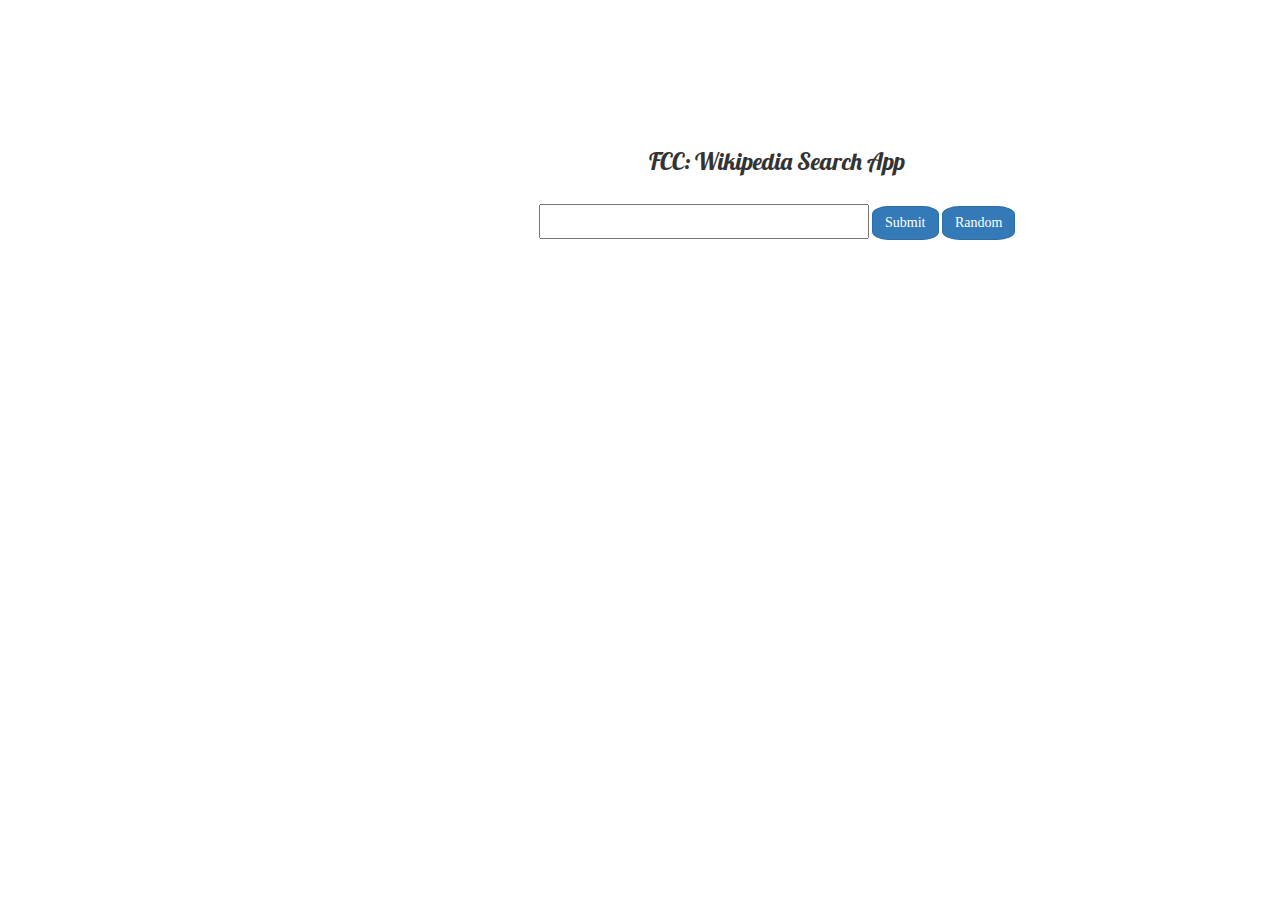
==== Wikipedia-Viewer-App/index.html @ abcf4b9d "Wikipedia viewer app" ====
<!DOCTYPE html>
<html lang="en">
<head>
    <meta charset="utf-8" />
    <meta name="viewport" content="width=device-width, initial-scale=1">
    <title>FCC project - Wikipedia Viewer App</title>
    <script src="https://code.jquery.com/jquery-3.2.1.min.js"
            integrity="sha256-hwg4gsxgFZhOsEEamdOYGBf13FyQuiTwlAQgxVSNgt4="
            crossorigin="anonymous"></script>
    
    
    <script src="https://maxcdn.bootstrapcdn.com/bootstrap/3.3.7/js/bootstrap.min.js"></script>

    <link rel="stylesheet" href="https://maxcdn.bootstrapcdn.com/bootstrap/3.3.7/css/bootstrap.min.css">
    <link href="style.css" type="text/css" rel="stylesheet" />
    <link rel="stylesheet" type="text/css" href="//fonts.googleapis.com/css?family=Lobster" />
    <script src="main.js" ></script>
</head>

<body>
    <div class="container">
        <h1 class="text-center"> FCC: Wikipedia Search App</h1>
        </br>
        <input type="text" class="newSize" id="searchTerm" name="search" />
        <button id="search" class="btn btn-primary" >Submit</button>
            <a href="https://en.wikipedia.org/wiki/Special:Random" 
               class="btn btn-primary" target="_blank">Random </a>
        <div id="output"></div>
    </div>
</body>
</html>
---- Wikipedia-Viewer-App/style.css ----
body {
  margin-top: 15px;
}
div{
  border-radius: 25px;
}
.container {
  margin-top: 10%;
  margin-right: 15%;
  margin-left: 15%;
  margin-bottom: 10%;
  text-align: center;
  font-family: 'times';
}
h1, h2, p{
	font-family: Lobster;
	font-size: 24px;
	font-style: normal;
}
p {
  font-family: times;
}

.well {
  margin-right: 5%;
  margin-left: 5%;
}

#output {
  margin-top: 5%;
  border-radius: 25px;
  font-family: Lobster;
	font-size: 18px;
	font-style: normal;
  text-align: left;
}

.btn {
  border-radius: 25%
}
.newSize {
  width: 330px; 
  height: 35px
}
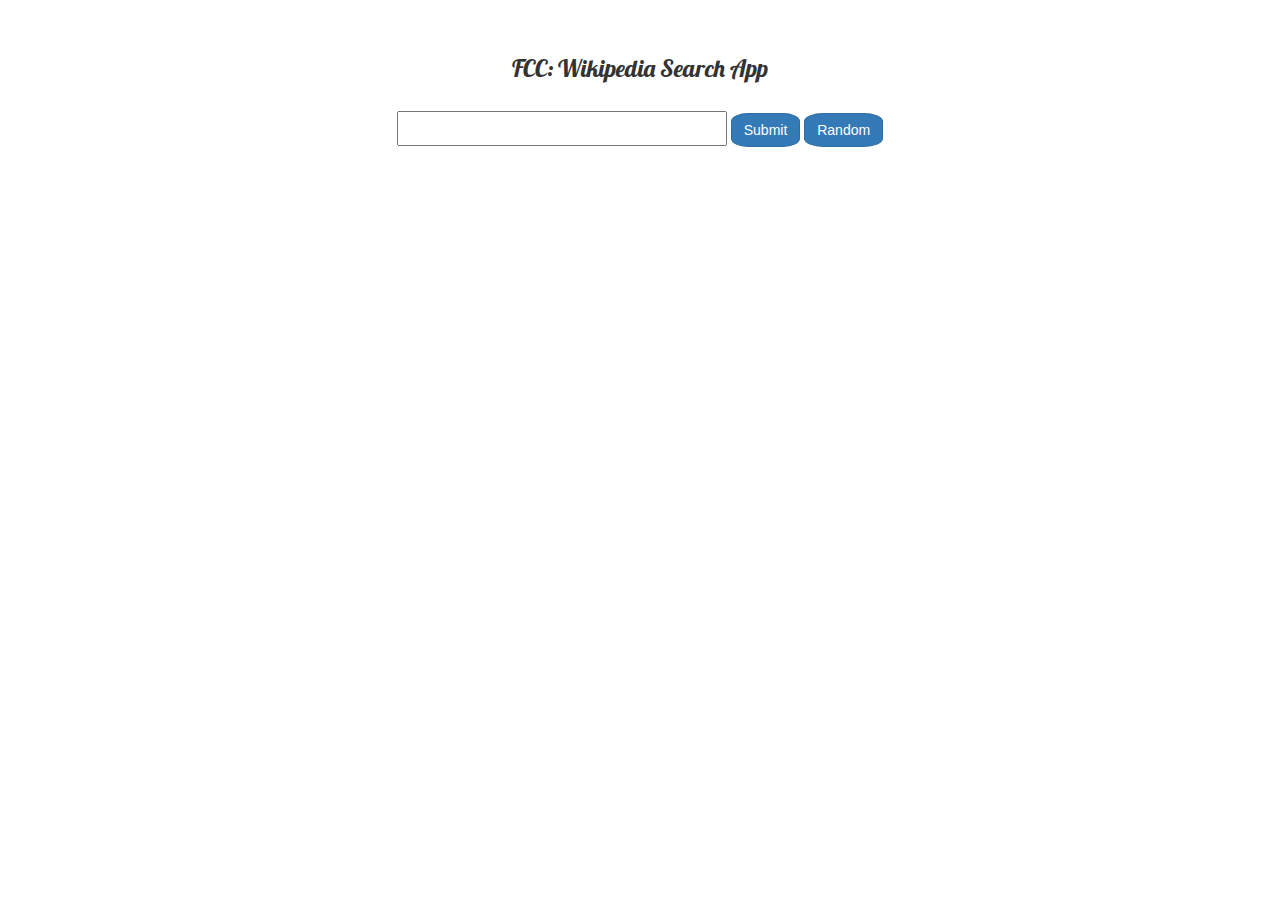
==== commit b7aec431: "made minor style changes" ====
--- a/Wikipedia-Viewer-App/index.html
+++ b/Wikipedia-Viewer-App/index.html
@@ -7,10 +7,7 @@
     <script src="https://code.jquery.com/jquery-3.2.1.min.js"
             integrity="sha256-hwg4gsxgFZhOsEEamdOYGBf13FyQuiTwlAQgxVSNgt4="
             crossorigin="anonymous"></script>
-    
-    
     <script src="https://maxcdn.bootstrapcdn.com/bootstrap/3.3.7/js/bootstrap.min.js"></script>
-
     <link rel="stylesheet" href="https://maxcdn.bootstrapcdn.com/bootstrap/3.3.7/css/bootstrap.min.css">
     <link href="style.css" type="text/css" rel="stylesheet" />
     <link rel="stylesheet" type="text/css" href="//fonts.googleapis.com/css?family=Lobster" />
@@ -19,13 +16,15 @@
 
 <body>
     <div class="container">
-        <h1 class="text-center"> FCC: Wikipedia Search App</h1>
-        </br>
-        <input type="text" class="newSize" id="searchTerm" name="search" />
-        <button id="search" class="btn btn-primary" >Submit</button>
-            <a href="https://en.wikipedia.org/wiki/Special:Random" 
-               class="btn btn-primary" target="_blank">Random </a>
-        <div id="output"></div>
+        <div class="jumbotran text-center">
+            <h1> FCC: Wikipedia Search App</h1>
+            </br>
+            <input type="text" class="newSize" id="searchTerm" name="search" />
+            <button id="search" class="btn btn-primary" >Submit</button>
+                <a href="https://en.wikipedia.org/wiki/Special:Random" 
+                    class="btn btn-primary" target="_blank">Random </a>
+            <div id="output"></div>
+        </div>
     </div>
 </body>
 </html>--- a/Wikipedia-Viewer-App/style.css
+++ b/Wikipedia-Viewer-App/style.css
@@ -5,12 +5,13 @@
   border-radius: 25px;
 }
 .container {
-  margin-top: 10%;
-  margin-right: 15%;
-  margin-left: 15%;
-  margin-bottom: 10%;
-  text-align: center;
-  font-family: 'times';
+    margin: 0, auto;
+}
+.jumbotran {
+    margin-top: 10px;
+    margin-left: auto;
+    margin-right: auto;
+    padding: 10px;
 }
 h1, h2, p{
 	font-family: Lobster;
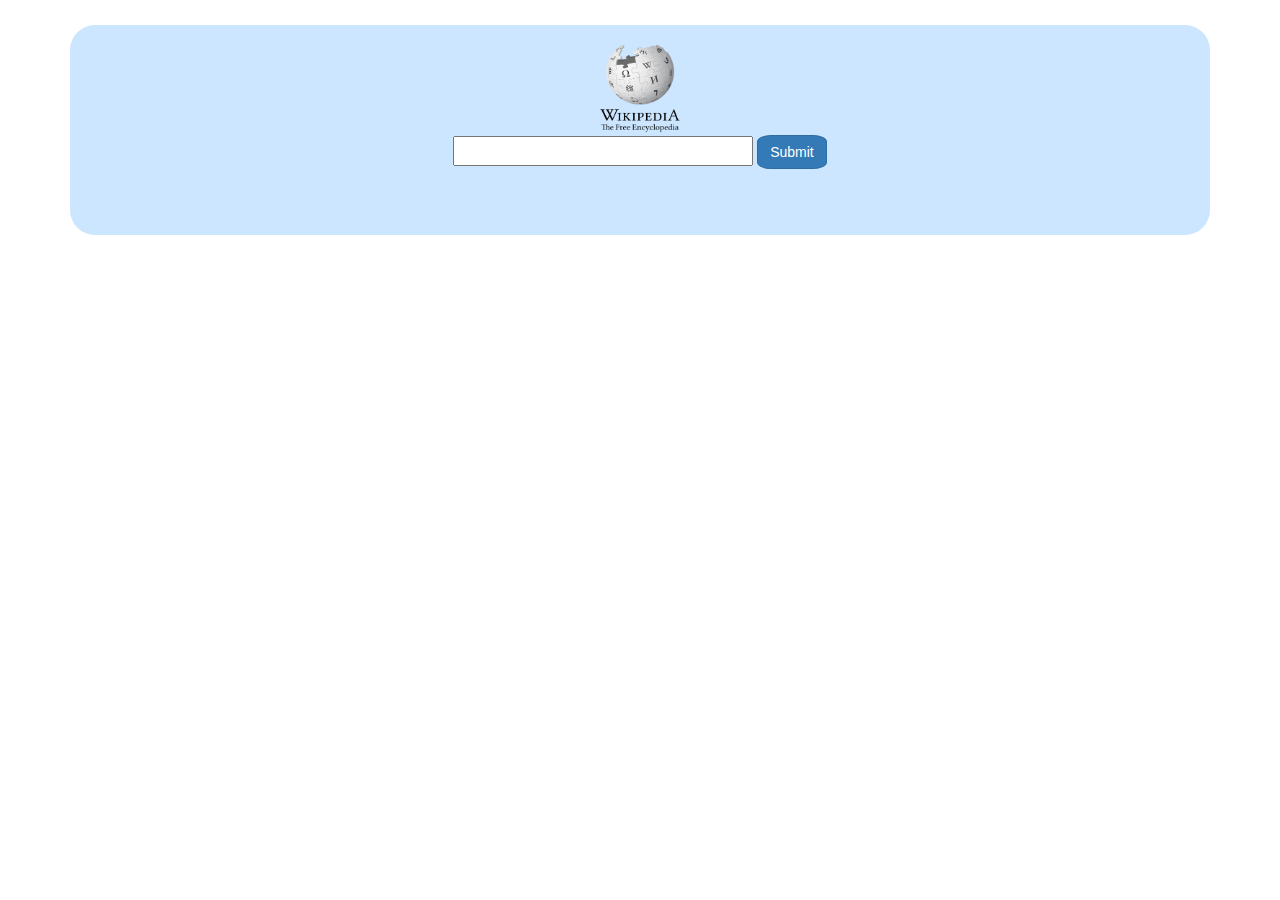
==== commit 8514ee01: "added image for teh wikipedia viewer search app and changed some of the display formating" ====
--- a/Wikipedia-Viewer-App/index.html
+++ b/Wikipedia-Viewer-App/index.html
@@ -17,12 +17,12 @@
 <body>
     <div class="container">
         <div class="jumbotran text-center">
-            <h1> FCC: Wikipedia Search App</h1>
-            </br>
+            <a href="https://en.wikipedia.org/wiki/Special:Random"  target="_blank">
+                <img src="./Wikipedia-logo.png" alt="Wikipedia Logo" height="100" width="90">
+            </a> <br>
             <input type="text" class="newSize" id="searchTerm" name="search" />
-            <button id="search" class="btn btn-primary" >Submit</button>
-                <a href="https://en.wikipedia.org/wiki/Special:Random" 
-                    class="btn btn-primary" target="_blank">Random </a>
+            <button id="search" class="btn btn-primary" >Submit</button> 
+
             <div id="output"></div>
         </div>
     </div>
--- a/Wikipedia-Viewer-App/style.css
+++ b/Wikipedia-Viewer-App/style.css
@@ -12,6 +12,7 @@
     margin-left: auto;
     margin-right: auto;
     padding: 10px;
+    background-color: #cce6ff;
 }
 h1, h2, p{
 	font-family: Lobster;
@@ -25,22 +26,23 @@
 .well {
   margin-right: 5%;
   margin-left: 5%;
+  border-radius:20px;
 }
 
 #output {
   margin-top: 5%;
   border-radius: 25px;
   font-family: Lobster;
-	font-size: 18px;
+	font-size: 14px;
 	font-style: normal;
   text-align: left;
 }
 
 .btn {
-  border-radius: 25%
+  border-radius: 20%
 }
 .newSize {
-  width: 330px; 
-  height: 35px
+  width: 300px; 
+  height: 30px
 }
 
